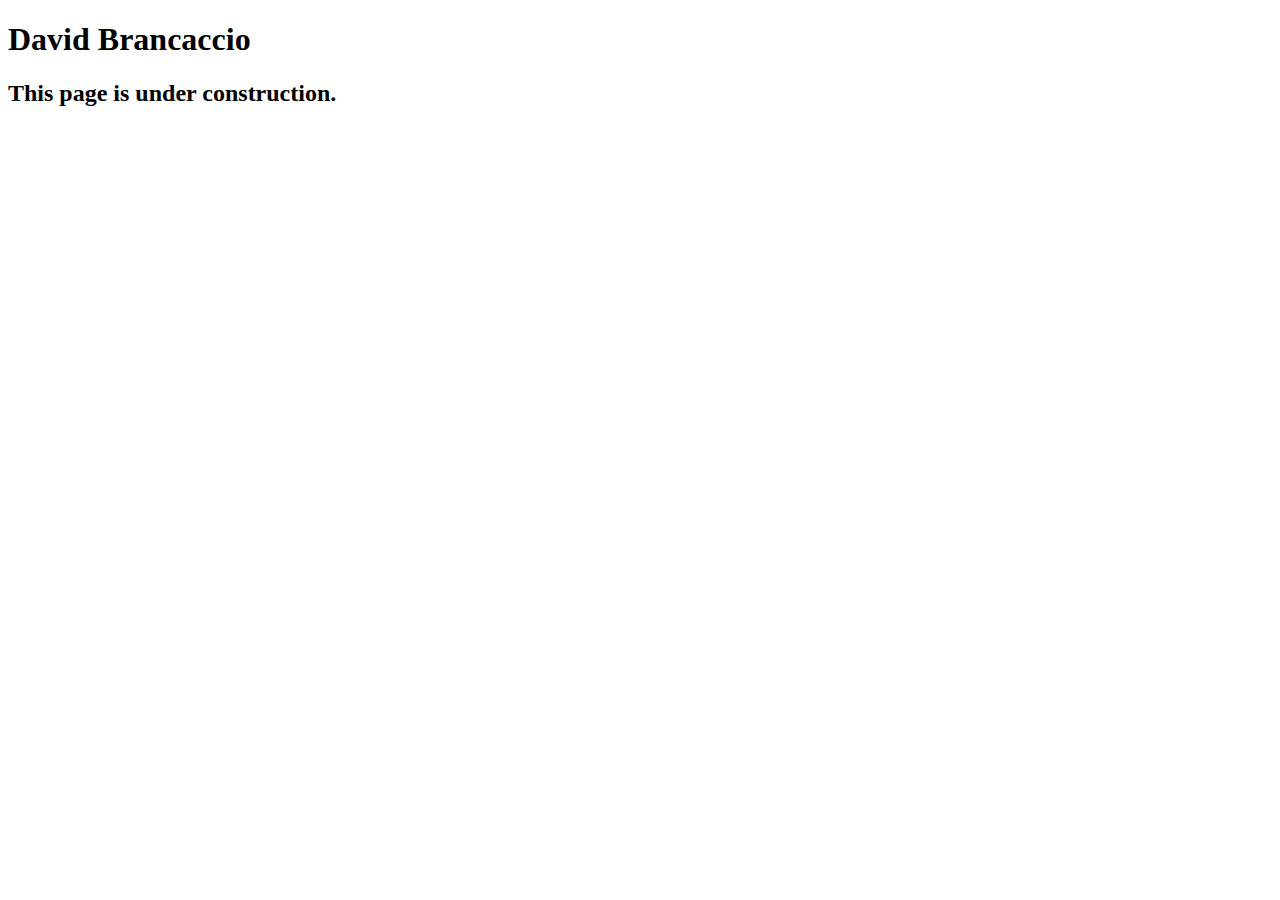
==== speakers/brancaccio.html @ 87c5e171 "Initial commit" ====
<!DOCTYPE html>
<html lang="en">

<head>
	<meta charset="utf-8">
	<title>San Joaquin Valley Town Hall</title>
	<link rel="shortcut icon" href="images/favicon.ico">
</head>

<body>
    <main>
	    <h1>David Brancaccio</h1>
	    <h2>This page is under construction.</h2>	        
    </main>
</body>

</html>
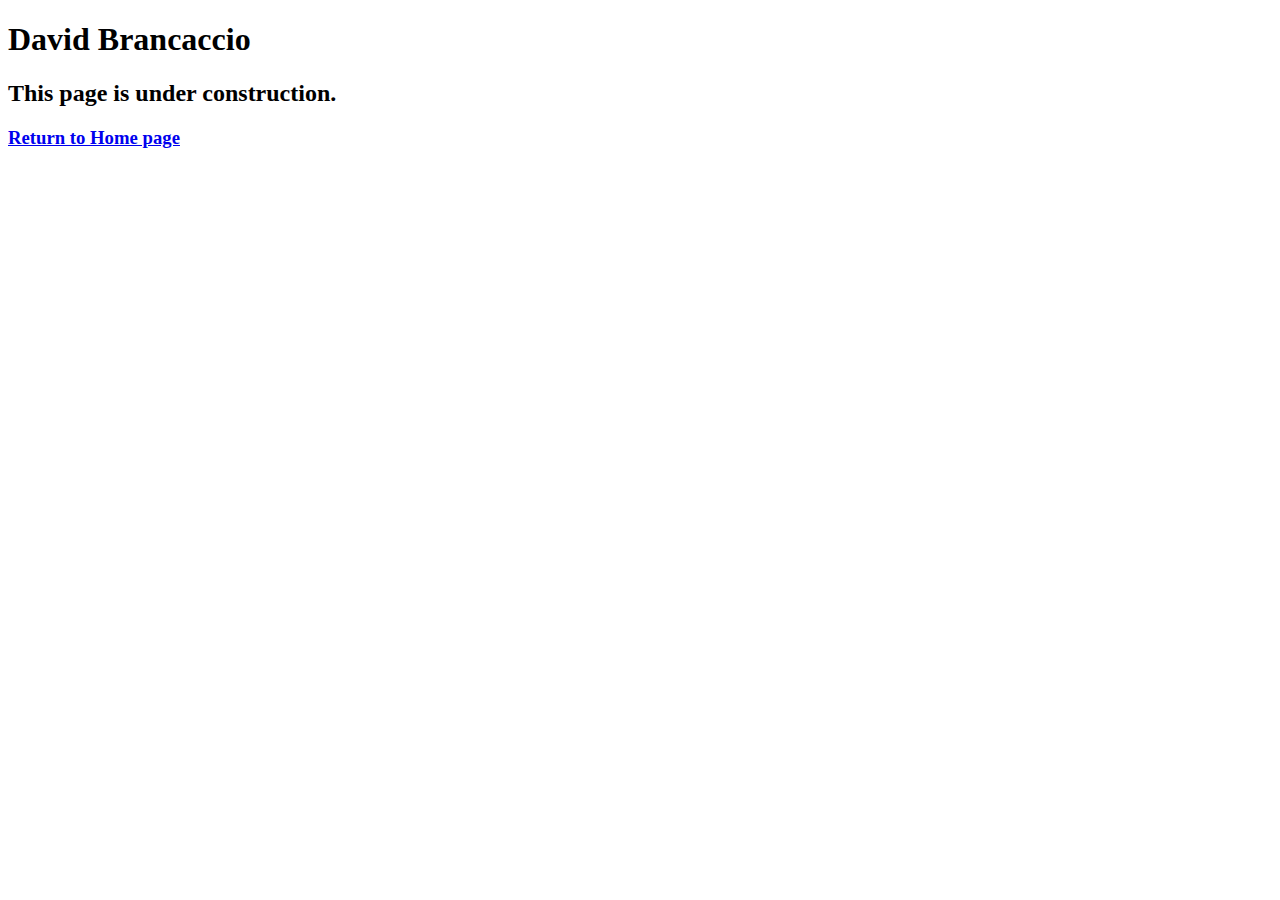
==== commit ea1500fe: "added "return to home page" for each of the speakers" ====
--- a/speakers/brancaccio.html
+++ b/speakers/brancaccio.html
@@ -10,7 +10,8 @@
 <body>
     <main>
 	    <h1>David Brancaccio</h1>
-	    <h2>This page is under construction.</h2>	        
+	    <h2>This page is under construction.</h2>
+		<h3><a href='../index.html'>Return to Home page</a></h3>
     </main>
 </body>
 
